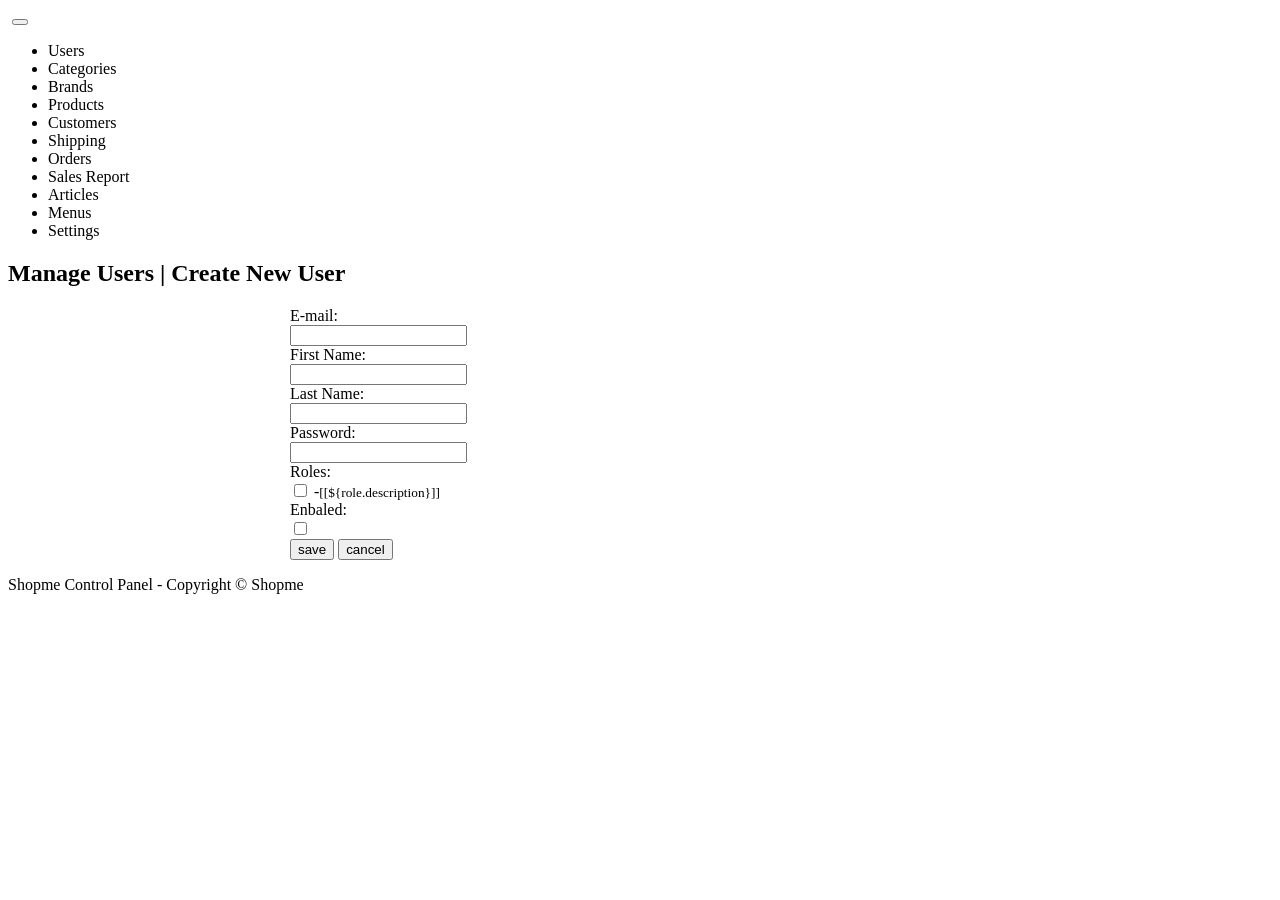
==== ShopmeProject/ShopmeWebParent/ShopmeBackEnd/src/main/resources/templates/user_form.html @ fb61d298 "Adding User and ListAll Users Done" ====
<!DOCTYPE html>
<html xmlns:th="http://www.thymeleaf.org">
<head>
	<meta http-equiv="Content-Type" content="text/html; charset=UTF-8">
	<meta name="viewport" content="width=device-width, initial-scale=1.0, minimum-scale=1.0">
	
	<title>Create New User</title>
	
	<link rel="stylesheet" type="text/css" th:href="@{/webjars/bootstrap/css/bootstrap.min.css}">
	
	<script type="text/javascript" th:src="@{/webjars/jquery/jquery.min.js}"></script>
	<script type="text/javascript" th:src="@{/webjars/bootstrap/js/bootstrap.min.js}"></script>
</head>
<body>
<div class="container-fluid">
	
		<!--NavBar -->
		<div>
			<nav class="navbar navbar-expand-lg bg-dark navbar-dark">
				<a class="navbar-brand" th:href="@{/}">
					<img th:src="@{/images/ShopmeAdminSmall.png}"/>
				</a>
				<button class="navbar-toggler" type="button" data-toggle="collapse" data-target="#topNavbar">
					<span class="navbar-toggler-icon"></span>
				</button>
				<div class="collapse navbar-collapse">
					<ul class="navbar-nav">
						<li class="nav-item">
							<a class="nav-link" th:href="@{/users}">Users</a>
						</li>
						<li class="nav-item">
							<a class="nav-link" th:href="@{/categories}">Categories</a>
						</li>
						<li class="nav-item">
							<a class="nav-link" th:href="@{/brands}">Brands</a>
						</li>
						<li class="nav-item">
							<a class="nav-link" th:href="@{/products}">Products</a>
						</li>
						<li class="nav-item">
							<a class="nav-link" th:href="@{/customers}">Customers</a>
						</li>
						<li class="nav-item">
							<a class="nav-link" th:href="@{/shipping}">Shipping</a>
						</li>
						<li class="nav-item">
							<a class="nav-link" th:href="@{/orders}">Orders</a>
						</li>
						<li class="nav-item">
							<a class="nav-link" th:href="@{/report}">Sales Report</a>
						</li>
						<li class="nav-item">
							<a class="nav-link" th:href="@{/articles}">Articles</a>
						</li>
						<li class="nav-item">
							<a class="nav-link" th:href="@{/menus}">Menus</a>
						</li>
						<li class="nav-item">
							<a class="nav-link" th:href="@{/settings}">Settings</a>
						</li>
					</ul>
				</div>
			</nav>
		</div>
		
		<!--Header-->
		<div>
			<h2>Manage Users | Create New User</h2>
		</div>
		
		
		
		<!--form to add or update new user--> 
		<form th:action="@{/users/save}" method="post" style="max-width: 700px; margin: 0 auto" th:object="${user}">
			<div class="border border-secondary rounded p-3">
				<div class="form-group row">
					<label class="col-sm-4 col-form-label">E-mail:</label>
					<div class="col-sm-8">
						<input type="email" class="form-control" th:field="*{email}" required minlength="8" maxlength="128"/>
					</div>
				</div>
				
				<div class="form-group row">
					<label class="col-sm-4 col-form-label">First Name:</label>
					<div class="col-sm-8">
						<input type="text" class="form-control" th:field="*{firstName}" required minlength="2" maxlength="45"/>
					</div>
				</div>
				
				<div class="form-group row">
					<label class="col-sm-4 col-form-label">Last Name:</label>
					<div class="col-sm-8">
						<input type="text" class="form-control" th:field="*{lastName}" required minlength="2" maxlength="45"/>
					</div>
				</div>
				
				<div class="form-group row">
					<label class="col-sm-4 col-form-label">Password:</label>
					<div class="col-sm-8">
						<input type="password" class="form-control" th:field="*{password}" required minlength="8" maxlength="20"/>
					</div>
				</div>
				
				<div class="form-group row">
					<label class="col-sm-4 col-form-label">Roles:</label>
					<div class="col-sm-8">
						<th:block th:each="role : ${listRoles}">
							<input type="checkbox" th:field="*{roles}"
								th:text="${role.name}"
								th:value="${role.id}"
								class="m-2"
							/>
							-<small>[[${role.description}]]</small>
							<br/>
						</th:block>
					</div>
				</div>
				
				<div class="form-group row">
					<label class="col-sm-4 col-form-label">Enbaled:</label>
					<div class="col-sm-8">
						<input type="checkbox" th:field="*{enabled}"/>
					</div>
				</div>
				
				
				<div class="text-center">
					<input type="submit" value="save" class="btn btn-primary m-3"/>
					<input type="submit" value="cancel" class="btn btn-secondary" id="buttonCancel"/>
					
				</div>
			</div>
		</form>
		
		
		
		
		<!--Footer-->
		<div class="text-center">
			<p>Shopme Control Panel - Copyright &copy; Shopme </p>
		</div>
</div>
<script type="text/javascript">
	$(document).ready(function() {
		$("#buttonCancel").on("click", function() {
			window.location = "[[@{/users}]]";
		});
	});
</script>
</body>
</html>
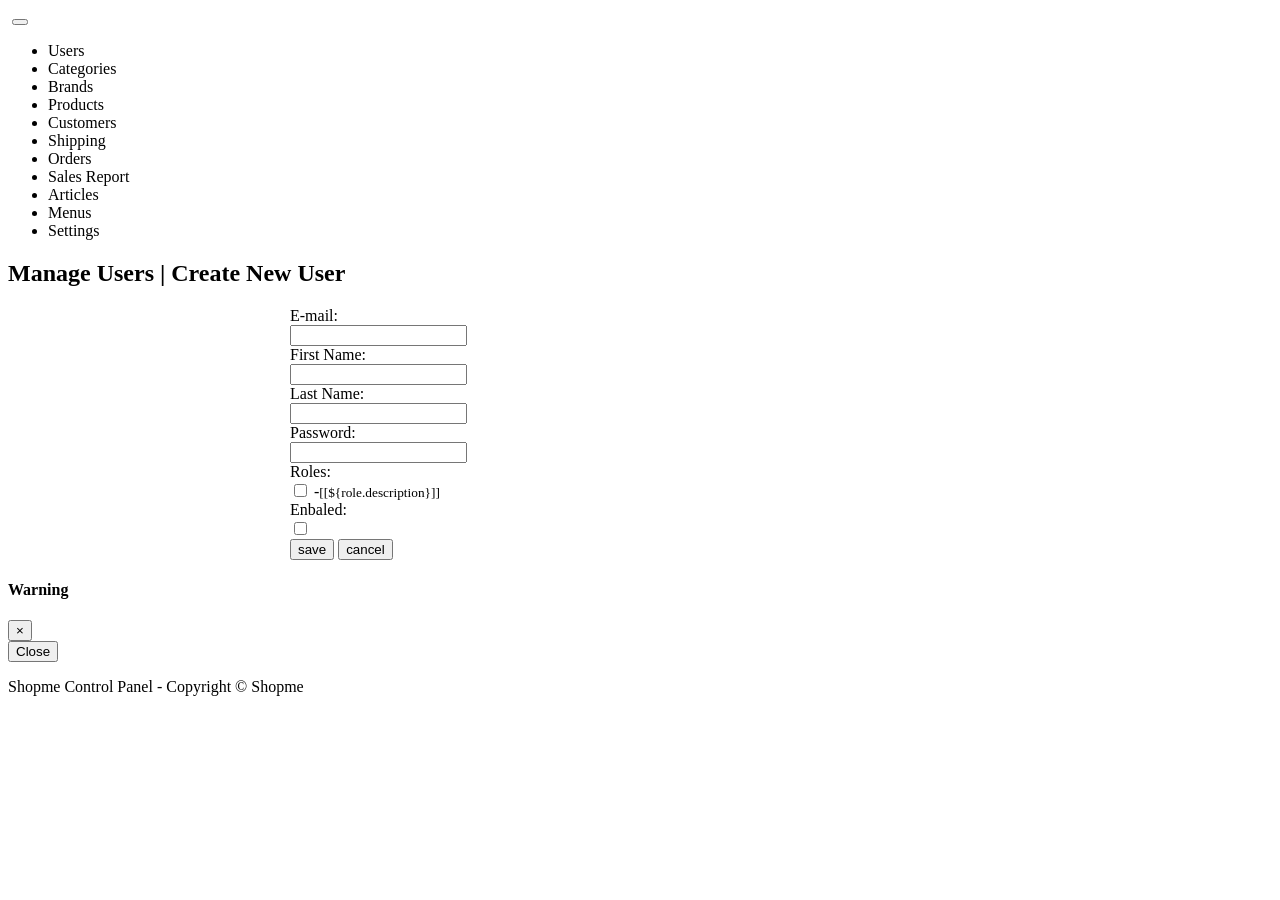
==== commit ed4ccb14: "Check email uniqueness" ====
--- a/ShopmeProject/ShopmeWebParent/ShopmeBackEnd/src/main/resources/templates/user_form.html
+++ b/ShopmeProject/ShopmeWebParent/ShopmeBackEnd/src/main/resources/templates/user_form.html
@@ -71,7 +71,7 @@
 		
 		
 		<!--form to add or update new user--> 
-		<form th:action="@{/users/save}" method="post" style="max-width: 700px; margin: 0 auto" th:object="${user}">
+		<form th:action="@{/users/save}" method="post" style="max-width: 700px; margin: 0 auto" onsubmit="return checkEmailUnique(this);" th:object="${user}">
 			<div class="border border-secondary rounded p-3">
 				<div class="form-group row">
 					<label class="col-sm-4 col-form-label">E-mail:</label>
@@ -133,7 +133,26 @@
 		</form>
 		
 		
-		
+		<div class="modal fade text-center" id="modalDialog">
+			<div class="modal-dialog">
+				<div class="modal-content">
+					 <div class="modal-header">
+						 <h4 class="modal-title" id="modalTitle">Warning</h4>
+						 <button type="button" class="close" data-dismiss="modal">&times;</button>
+					 </div>
+					 
+					 <div class="modal-body">
+						 <span id="modalBody"></span>
+					 </div>
+					 
+					 <div class="modal-footer">
+						 <button type="button" class="btn btn-danger" data-dismiss="modal">Close</button>
+					 </div>
+				</div>
+			</div>
+			
+			
+		</div>
 		
 		<!--Footer-->
 		<div class="text-center">
@@ -141,11 +160,42 @@
 		</div>
 </div>
 <script type="text/javascript">
+	<!--Redirect to users when click in cancel button -->
 	$(document).ready(function() {
 		$("#buttonCancel").on("click", function() {
 			window.location = "[[@{/users}]]";
 		});
 	});
+	
+	function checkEmailUnique(form) {
+		url = "[[@{/users/check_email}]]";
+		userEmail = $("#email").val();
+		csrfValue = $("input[name='_csrf']").val();
+		params = {email: userEmail, _csrf : csrfValue};
+		
+		$("#modalDialog").modal();
+		
+		$.post(url, params, function(response){
+			if(response == "OK"){
+				form.submit();
+			} else if (response == "Duplicated"){
+				showModalDialog("Warning","There is another user having the email :" + userEmail);
+			} else {
+				showModalDialog("Error", "Unknown response from server");
+			}
+			
+		}).fail(function(){ 
+			showModalDialog("Error", "Could not connect to the server");
+		});
+		return false;
+	}
+	
+	function showModalDialog(title, message){
+		$("#modalTitle").text(title);
+		$("#modalBody").text(message);
+		$("#modalTitle").modal();
+	}
+	
 </script>
 </body>
 </html>
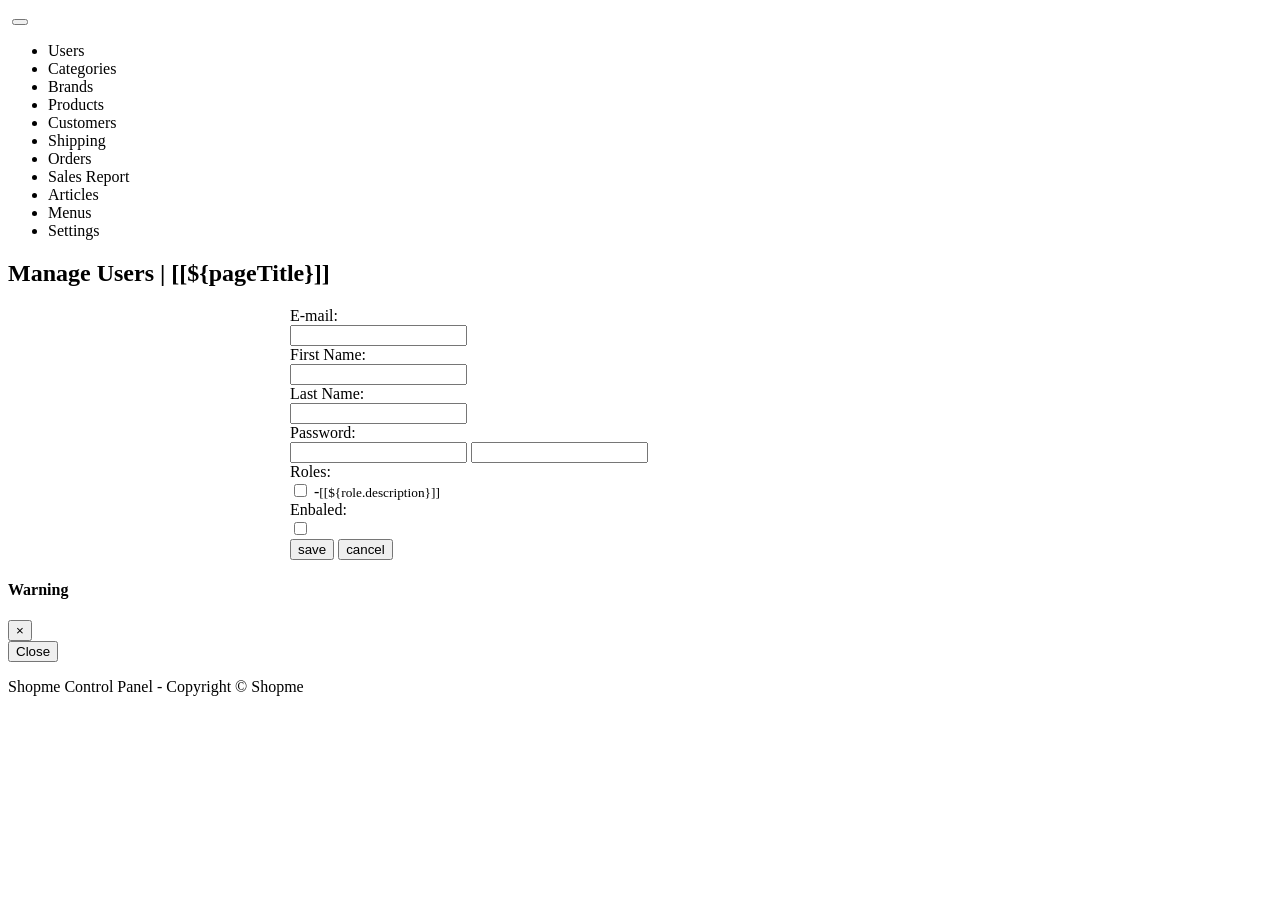
==== commit 50408093: "EmailIsUnique & Password not required & UserUpdate & User Delete" ====
--- a/ShopmeProject/ShopmeWebParent/ShopmeBackEnd/src/main/resources/templates/user_form.html
+++ b/ShopmeProject/ShopmeWebParent/ShopmeBackEnd/src/main/resources/templates/user_form.html
@@ -4,7 +4,7 @@
 	<meta http-equiv="Content-Type" content="text/html; charset=UTF-8">
 	<meta name="viewport" content="width=device-width, initial-scale=1.0, minimum-scale=1.0">
 	
-	<title>Create New User</title>
+	<title>[[${pageTitle}]]</title>
 	
 	<link rel="stylesheet" type="text/css" th:href="@{/webjars/bootstrap/css/bootstrap.min.css}">
 	
@@ -65,13 +65,14 @@
 		
 		<!--Header-->
 		<div>
-			<h2>Manage Users | Create New User</h2>
+			<h2>Manage Users | [[${pageTitle}]]</h2>
 		</div>
 		
 		
 		
 		<!--form to add or update new user--> 
 		<form th:action="@{/users/save}" method="post" style="max-width: 700px; margin: 0 auto" onsubmit="return checkEmailUnique(this);" th:object="${user}">
+			<input type="hidden" th:field="*{id}" />
 			<div class="border border-secondary rounded p-3">
 				<div class="form-group row">
 					<label class="col-sm-4 col-form-label">E-mail:</label>
@@ -97,7 +98,11 @@
 				<div class="form-group row">
 					<label class="col-sm-4 col-form-label">Password:</label>
 					<div class="col-sm-8">
-						<input type="password" class="form-control" th:field="*{password}" required minlength="8" maxlength="20"/>
+						<input th:if="${user.id == null}" type="password" class="form-control" 
+							th:field="*{password}" required minlength="8" maxlength="20"/>
+							
+						<input th:if="${user.id != null}" type="password" class="form-control" 
+							th:field="*{password}" minlength="8" maxlength="20"/>
 					</div>
 				</div>
 				
@@ -123,11 +128,9 @@
 					</div>
 				</div>
 				
-				
 				<div class="text-center">
 					<input type="submit" value="save" class="btn btn-primary m-3"/>
 					<input type="submit" value="cancel" class="btn btn-secondary" id="buttonCancel"/>
-					
 				</div>
 			</div>
 		</form>
@@ -150,8 +153,6 @@
 					 </div>
 				</div>
 			</div>
-			
-			
 		</div>
 		
 		<!--Footer-->
@@ -170,8 +171,9 @@
 	function checkEmailUnique(form) {
 		url = "[[@{/users/check_email}]]";
 		userEmail = $("#email").val();
+		userId = $("#id").val();
 		csrfValue = $("input[name='_csrf']").val();
-		params = {email: userEmail, _csrf : csrfValue};
+		params = {id: userId, email: userEmail, _csrf : csrfValue};
 		
 		$("#modalDialog").modal();
 		
@@ -193,7 +195,7 @@
 	function showModalDialog(title, message){
 		$("#modalTitle").text(title);
 		$("#modalBody").text(message);
-		$("#modalTitle").modal();
+		$("#modalDialog").modal();
 	}
 	
 </script>
